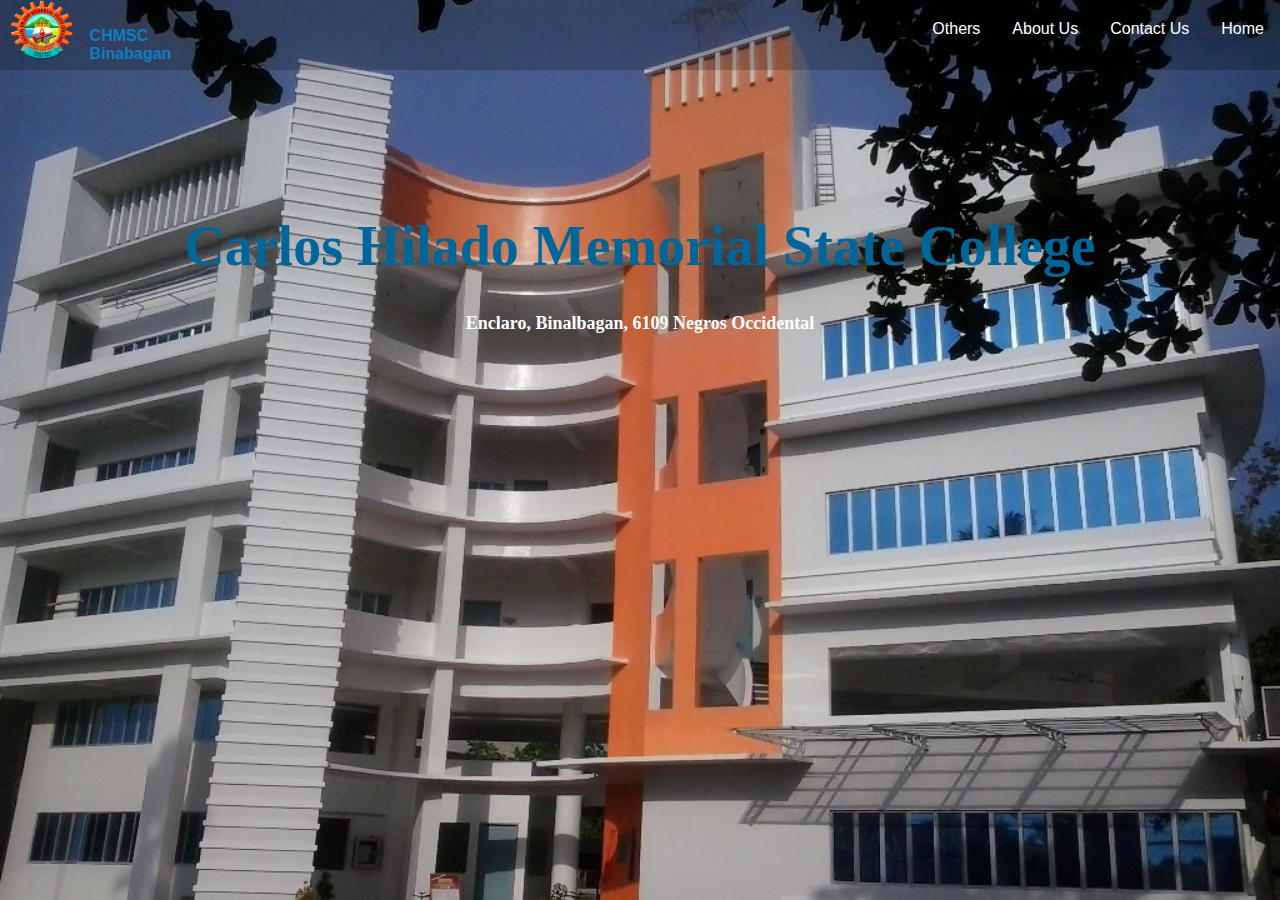
==== index.html @ 0b74e31a "My First Repository" ====
<!DOCTYPE html>
<html>
<head>
	<title>Home Page</title>
	<meta charset="UTF-8">
	<link rel="stylesheet" type="text/css" href="style.css">
</head>
<body>
	
	<div id="head">
		<div class="navbar">
		<img src="images/chmsc2d.png" alt="chmsc_logo">
		<p>CHMSC <br> Binabagan</p>
		 	<a href="#home">Home</a>
  			<a href="#news">Contact Us</a>
  			<a href="#home">About Us</a>
  			<a href="#news">Others</a>
	</div>
</div>

<header class="container color center" style="padding: 128px 16px">
	<h1> Carlos Hilado Memorial State College </h1>
	<h2>Enclaro, Binalbagan, 6109 Negros Occidental</h2>
	
</header>


</body>
</html>
---- style.css ----
body{
	margin: 0;
	padding: 0;
	background-image: url(images/chmsc.jpg);
	background-size: cover;
    background-attachment: fixed;
	background-position: cover;
	font-family: sans-serif;
    display:flex; 
    flex-direction:column; 
}
h1{
    margin: 0;
    padding: 0 0 20px;
    text-align: center;
    font-family: serif;
    font-size: 56px !important;
    color: #006699;
}
h1:hover{
  text-shadow: 2px 2px black;
}
h2{
  font-size: 18px;
  font-family: serif;
}
p{
    position: absolute;
    margin: 0;
    padding: 0;
    font-weight: bold;
    top: 3%;
    left: 7%;
    color: #0F7DC2;


}
p:hover{
  color: white;
  text-shadow: 2px 2px #3F729B;

}
a{

	margin: 0px 0 0 0;
	color: white;

}
footer{
    margin-top:auto; 
    height:50px; 
    background:black;

}
.navbar{
  overflow: hidden;
  background-color: rgba(0,0,0,0.2);
  font-family: Arial, Helvetica, sans-serif;
  height: 70px;

}
.navbar a {
  float: right;
  font-size: 16px;
  color: white;
  text-align: center;
  padding: 20px 16px;
  text-decoration: none;

}

.navbar a:hover, .dropdown:hover .dropbtn, .dropbtn:focus {
  background-color: red;
}


#head img{
    float: left;
    width: 5%;
    height: auto;
    margin-left: 10px;
    margin-right: 10px;
}
#head > h2 {
                font-size: 19px;
                color: #003366;
                width: 50px;
                margin-left: 8%;
                margin-top: 2%;
            }
#head > h2:hover {
                    color:grey;
                }
.color{
  color: #fff !important;
}
.center{
  text-align: center !important;
}
.container{
  margin: 16px !important;
}
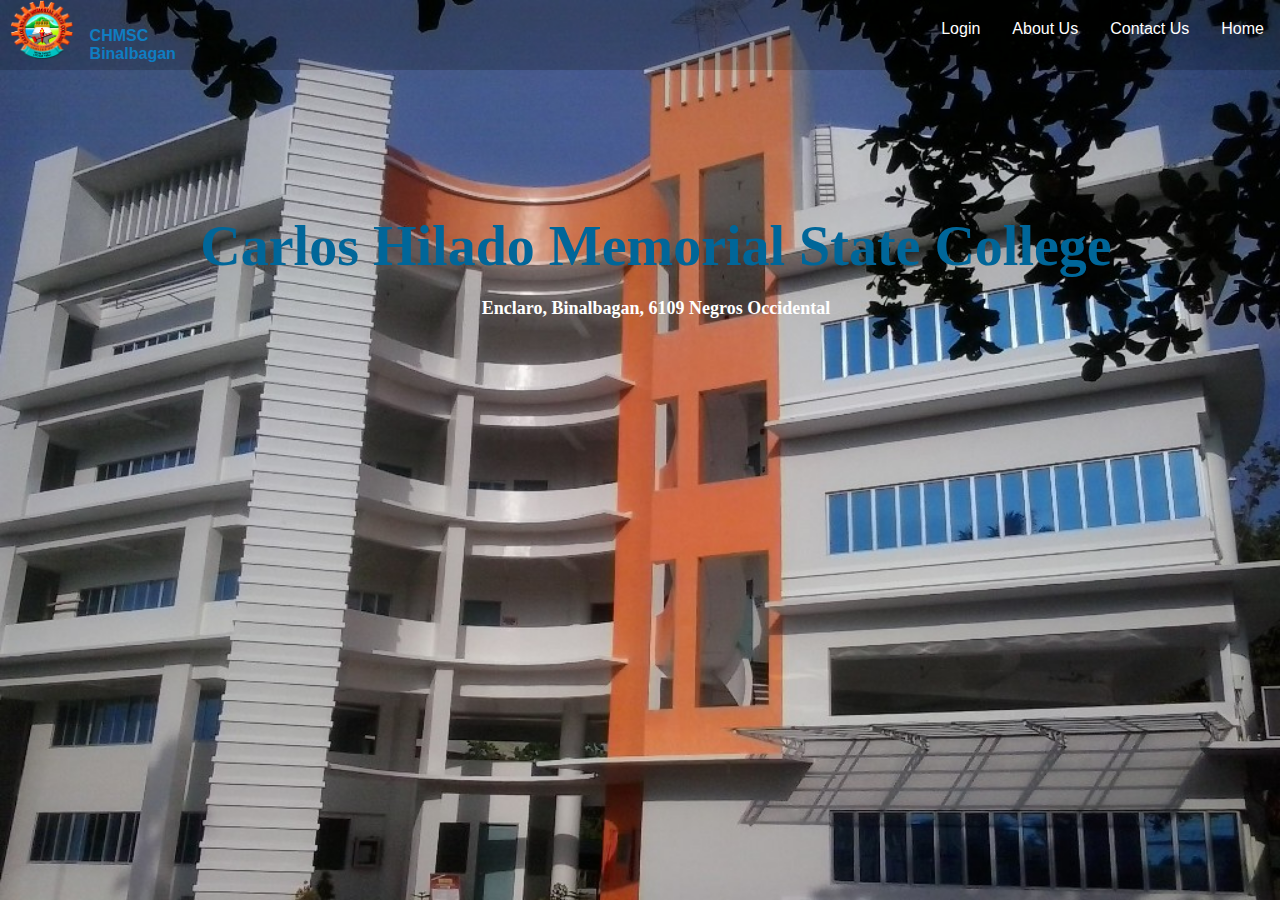
==== commit 067877df: "Update" ====
--- a/index.html
+++ b/index.html
@@ -3,18 +3,18 @@
 <head>
 	<title>Home Page</title>
 	<meta charset="UTF-8">
-	<link rel="stylesheet" type="text/css" href="style.css">
+	<link rel="stylesheet" type="text/css" href="css/style.css">
+	<meta name="viewport" content="width=device-width, initial-scale=1">
 </head>
 <body>
-	
 	<div id="head">
 		<div class="navbar">
 		<img src="images/chmsc2d.png" alt="chmsc_logo">
-		<p>CHMSC <br> Binabagan</p>
-		 	<a href="#home">Home</a>
-  			<a href="#news">Contact Us</a>
-  			<a href="#home">About Us</a>
-  			<a href="#news">Others</a>
+		<p>CHMSC <br> Binalbagan</p>
+		 	<a href="index.html">Home</a>
+  			<a href="contactUs.html">Contact Us</a>
+  			<a href="aboutUs.html">About Us</a>
+  			<a href="login.html">Login</a>
 	</div>
 </div>
 
@@ -25,5 +25,6 @@
 </header>
 
 
+
 </body>
 </html>--- a/css/style.css
+++ b/css/style.css
@@ -0,0 +1,216 @@
+body{
+	margin: 0;
+	padding: 0;
+	background-image: url(../images/chmsc.jpg);
+	background-size: cover;
+    background-attachment: fixed;
+	background-position: cover;
+	font-family: sans-serif;
+    display:flex; 
+    flex-direction:column; 
+}
+*{
+  margin: 0;
+  box-sizing: border-box;
+  padding: 0;
+}
+h1{
+    margin: 0;
+    padding: 0 0 20px;
+    text-align: center;
+    font-family: serif;
+    font-size: 56px !important;
+    color: #006699;
+}
+h1:hover{
+  text-shadow: 2px 2px black;
+}
+h2{
+  font-size: 18px;
+  font-family: serif;
+}
+p{
+    position: absolute;
+    margin: 0;
+    padding: 0;
+    font-weight: bold;
+    top: 3%;
+    left: 7%;
+    color: #0F7DC2;
+
+
+}
+p:hover{
+  color: white;
+  text-shadow: 2px 2px #3F729B;
+
+}
+a{
+
+	margin: 0px 0 0 0;
+	color: white;
+
+}
+footer{
+    margin-top:auto; 
+    height:50px; 
+    background:black;
+
+}
+.navbar{
+  overflow: hidden;
+  background-color: rgba(0,0,0,0.2);
+  font-family: Arial, Helvetica, sans-serif;
+  height: 70px;
+
+}
+.navbar a {
+  float: right;
+  font-size: 16px;
+  color: white;
+  text-align: center;
+  padding: 20px 16px;
+  text-decoration: none;
+
+}
+
+.navbar a:hover, .dropdown:hover .dropbtn, .dropbtn:focus {
+  background-color: red;
+}
+
+
+#head img{
+    float: left;
+    width: 5%;
+    height: auto;
+    margin-left: 10px;
+    margin-right: 10px;
+}
+#head > h2 {
+                font-size: 19px;
+                color: #003366;
+                width: 50px;
+                margin-left: 8%;
+                margin-top: 2%;
+            }
+#head > h2:hover {
+                    color:grey;
+                }
+.color{
+  color: #fff !important;
+}
+.center{
+  text-align: center !important;
+}
+.container{
+  margin: 16px !important;
+}
+header{
+  font-family: sans-serif;
+  width: 100%;
+  margin-top: 50px;
+}
+.aboutus-intro{
+  position: absolute;
+  top: 40%;
+  color: white;
+  width: 80%;
+  right: -20%;
+  line-height: 1.5;
+}
+.containerwidthcontrol{
+width: 100%;
+min-height: 70vh;
+display: -webkit-box;
+display: -webkit-flex;
+display: -moz-box;
+display: -ms-flexbox;
+display: flex;
+flex-wrap: wrap;
+justify-content: center;
+align-items: center;
+padding: 15px;
+position: relative;
+}
+.form-container{
+width: 550px;
+background:
+transparent;
+padding: 50px 0px 160px 0px;
+}
+.edgy-form{
+  width: 100%;
+}
+.contact-title{
+  display: block;
+font-family: sans-serif;
+font-size: 35px;
+font-weight: bold;
+color: #fff;
+line-height: 1.2;
+text-transform: uppercase;
+text-align: center;
+padding-bottom: 49px;
+}
+.wrap-input{
+  position: relative;
+  width: 100%;
+  height: 50px;
+  background-color:#fff;
+  border-radius: 31px;
+  margin-bottom: 16px;
+  z-index: 1;
+}
+.wrap-button{
+  position: relative;
+  width:30%;
+  height: 50px;
+  background-color:#fff;
+  border-radius: 31px;
+  margin-bottom: 16px;
+  z-index: 1;
+  right: -35%;
+}
+input, textarea{
+  outline: none;
+height: 50px;
+overflow: visible;
+border-radius: 31px;
+width: 100%;
+border:none;
+font-family: sans-serif;
+}
+button{
+  outline: none;
+height: 50px;
+overflow: visible;
+border-radius: 31px;
+width: 100%;
+border:none;
+font-family: sans-serif;
+font-size: 17px;
+}
+button:hover{
+  border: 3px solid;
+  border-color: #004d80;
+  background-color: #007acc;
+  color: #fff;
+  font-weight: bold;
+}
+.user-input{
+
+  padding: 0 35px 0 35px;
+}
+.wrap-input{
+  position: relative;
+display: block;
+width: 100%;
+background:
+#fff;
+border-radius: 31px;
+font-family: sans-serif;
+font-size: 18px;
+color:
+#8f8fa1;
+line-height: 1.2;
+}
